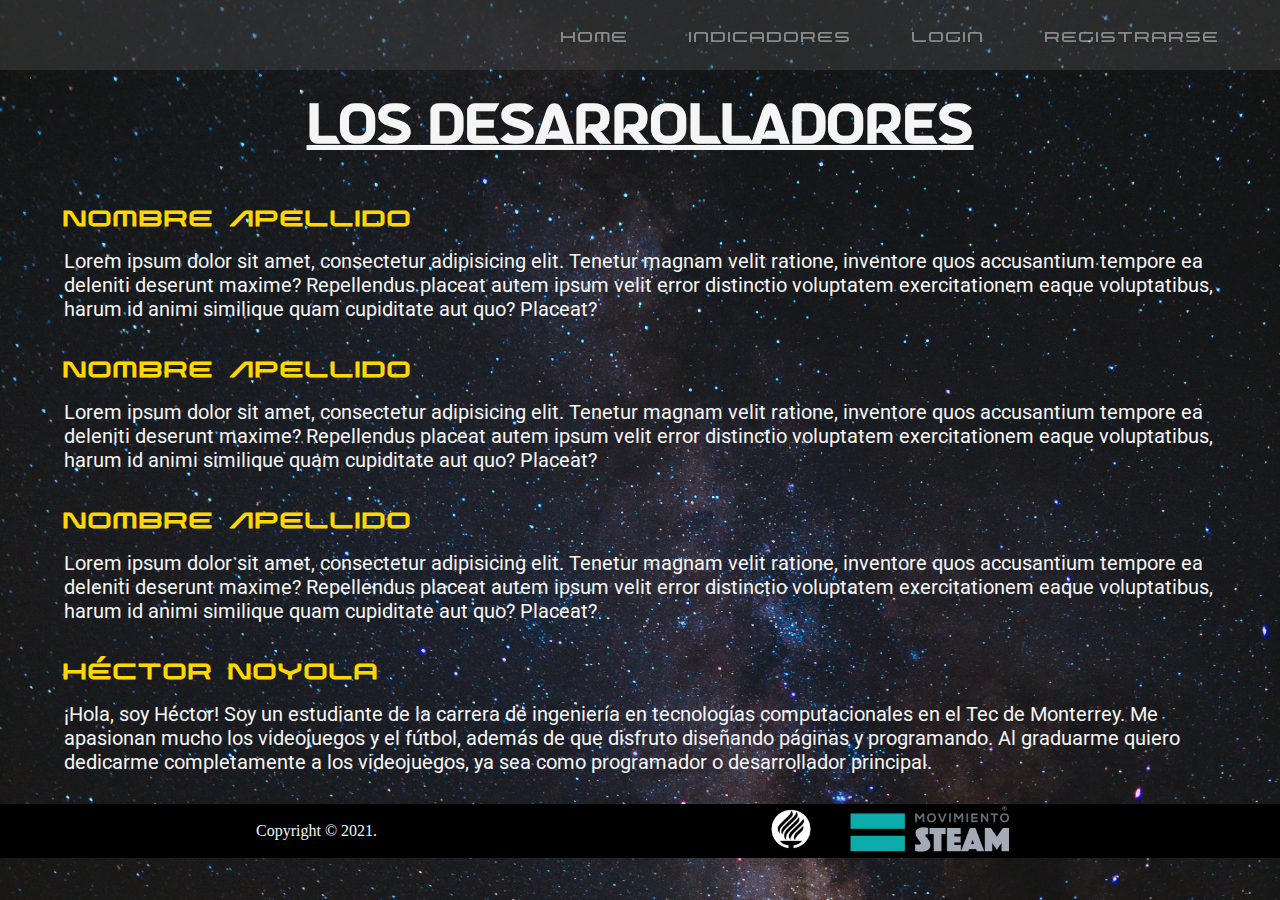
==== about.html @ cd031f94 "Add files via upload" ====
<!DOCTYPE html>
<html lang="en">

<head>
    <meta charset="UTF-8">
    <meta http-equiv="X-UA-Compatible" content="IE=edge">
    <meta name="viewport" content="width=device-width, initial-scale=1.0">
    <title>Escape to Space</title>
    <link rel="stylesheet" href="main.css">
    <link rel="stylesheet" href="https://use.fontawesome.com/releases/v5.6.3/css/all.css" integrity="sha384-UHRtZLI+pbxtHCWp1t77Bi1L4ZtiqrqD80Kn4Z8NTSRyMA2Fd33n5dQ8lWUE00s/" crossorigin="anonymous">
    <link rel="preconnect" href="https://fonts.gstatic.com">
    <link href="https://fonts.googleapis.com/css2?family=Roboto:wght@500&display=swap" rel="stylesheet">
    <link rel="icon" href="IMG/favicon.png">
</head>

<body>
    <nav id="navbar">
        <ul>
            <li><i class="fas fa-bars fa-2x"></i>
                <ul>
                    <li><a href="https://movimientosteam.org/">STEAM</a></li>
                    <br>
                    <li><a href="https://tec.mx/es">ITESM</a></li>
                    <br>
                    <li><a href="#">Jugar</a></li>
                    <br>
                </ul>
            </li>
        </ul>
        <ul>
            <li><a class="right-link" href="index.html">Home</a></li>
            <li><a class="right-link" href="#">Indicadores</a></li>
            <li><a class="right-link" href="#">Login</a></li>
            <li><a class="right-link" href="#">Registrarse</a></li>
        </ul>
    </nav>

    <section id="about">
        <h1>Los desarrolladores</h1>
        <div class="dev-container">
            <div class="developer">
                <h2>Nombre Apellido</h2>
                <p>Lorem ipsum dolor sit amet, consectetur adipisicing elit. Tenetur magnam velit ratione, inventore quos accusantium tempore ea deleniti deserunt maxime? Repellendus placeat autem ipsum velit error distinctio voluptatem exercitationem eaque
                    voluptatibus, harum id animi similique quam cupiditate aut quo? Placeat?</p>
            </div>
            <div class="developer">
                <h2>Nombre Apellido</h2>
                <p>Lorem ipsum dolor sit amet, consectetur adipisicing elit. Tenetur magnam velit ratione, inventore quos accusantium tempore ea deleniti deserunt maxime? Repellendus placeat autem ipsum velit error distinctio voluptatem exercitationem eaque
                    voluptatibus, harum id animi similique quam cupiditate aut quo? Placeat?</p>
            </div>
            <div class="developer">
                <h2>Nombre Apellido</h2>
                <p>Lorem ipsum dolor sit amet, consectetur adipisicing elit. Tenetur magnam velit ratione, inventore quos accusantium tempore ea deleniti deserunt maxime? Repellendus placeat autem ipsum velit error distinctio voluptatem exercitationem eaque
                    voluptatibus, harum id animi similique quam cupiditate aut quo? Placeat?</p>
            </div>
            <div class="developer">
                <h2>Héctor Noyola</h2>
                <p>¡Hola, soy Héctor! Soy un estudiante de la carrera de ingeniería en tecnologías computacionales en el Tec de Monterrey. Me apasionan mucho los videojuegos y el fútbol, además de que disfruto diseñando páginas y programando. Al graduarme
                    quiero dedicarme completamente a los videojuegos, ya sea como programador o desarrollador principal.</p>
            </div>
        </div>
    </section>

    <footer id="footer">
        <div class="copy">
            Copyright &copy; 2021.
        </div>
        <div class="icons">
            <img src="IMG/tec.png" alt="TEC">
            <img src="IMG/steam.png" alt="TEC">
        </div>
    </footer>

</body>

</html>
---- main.css ----
:root {
    --main-color: #54A5EE;
    --highlight-color: gold;
    --bg-color: rgba(61, 61, 61, 0.8);
}

* {
    margin: 0;
    padding: 0;
    box-sizing: border-box;
}

body {
    background: url('IMG/space.jpg') center center/cover no-repeat;
    color: whitesmoke;
}

a {
    color: white;
    text-decoration: none;
}

.main-txt {
    color: var(--main-color);
}

#navbar {
    display: flex;
    align-items: center;
    justify-content: space-between;
    background: var(--bg-color);
    color: #fff;
    opacity: 0.7;
    width: 100%;
    height: 70px;
    top: 0px;
    position: fixed;
    padding: 0 30px;
}

#navbar a {
    font-family: Nebula;
    font-size: 20px;
    color: #fff;
    padding: 10px 20px;
    margin: 0 5px;
}

#navbar ul {
    list-style: none;
    display: flex;
}

#navbar ul li {
    color: whitesmoke;
    display: inline-block;
    padding: 5px;
    position: relative;
}

#navbar ul li a {
    color: #bbbbbb;
    text-decoration: none;
    margin: 5px;
}

#navbar ul li a:hover {
    color: white;
    border-bottom: 2px solid white;
}


/* Hide nested ul by default */

#navbar ul li ul {
    display: none;
    font-family: Nebula;
    position: absolute;
    text-align: center;
    background: #333333;
}

#navbar ul li:hover {
    cursor: pointer;
    color: #fff;
}

#navbar ul li:hover ul {
    display: flex;
    align-items: center;
    flex-direction: column;
}

#navbar ul li:hover ul li a {
    padding: 5px;
    margin: 40px;
}

#navbar ul li ul li a:hover {
    color: gold;
    border-bottom: 2px solid gold;
}

#logo {
    margin-top: 80px;
    text-align: center;
}

#logo .logo {
    width: 600px;
    height: auto;
}

#gallery-text {
    margin: auto;
    /* Importante para el max-width */
    display: grid;
    grid-template-columns: repeat(2, 1fr);
    justify-items: center;
    max-width: 1100px;
}

#gallery-text h1 {
    padding-bottom: 10px;
    font-size: 30px;
    font-family: Nebula;
    grid-gap: 1rem;
    text-align: center;
}

#gallery-text .text .text-container {
    background-color: var(--bg-color);
    padding: 20px;
}

#gallery-text .text p,
#gallery-text .text p .main-txt {
    text-align: justify;
    font-size: 25px;
    font-family: Roboto, sans-serif;
    text-shadow: black;
}

#gallery-text .gallery {
    text-align: center;
}

#game {
    padding-top: 50px;
    grid-template-areas: 'h1' 'link';
    margin-bottom: 300px;
}

#game .title {
    grid-area: h1;
    font-size: 50px;
    text-align: center;
    font-family: Astro;
    padding-bottom: 15px;
}

#game .link {
    grid-area: link;
    text-align: center;
}

#game a {
    font-family: Arial, Helvetica, sans-serif;
    font-size: 20px;
    text-decoration: underline;
    color: var(--main-color);
}

#game a:hover {
    color: #47cc8e;
}

#footer {
    padding: 0 20% 0 20%;
    display: flex;
    align-items: center;
    justify-content: space-between;
    background: black;
}

#footer img {
    height: 50px;
    margin: 0 15px 0 15px;
}

#about {
    margin-top: 100px;
}

#about h1 {
    font-family: Astro;
    font-size: 50px;
    text-align: center;
    text-decoration: underline;
}

#about .dev-container {
    margin: 45px 5% 0 5%;
}

#about .dev-container .developer h2 {
    font-family: Nebula;
    font-size: 30px;
    color: gold;
    margin-bottom: 15px;
}

#about .dev-container .developer p {
    font-family: Roboto, sans-serif;
    font-size: 20px;
    margin-bottom: 30px;
}


/* Añadir una fuente externa */

@font-face {
    font-family: Nebula;
    src: url(Nebula-Regular.otf);
}

@font-face {
    font-family: Astro;
    src: url(AstroSpace-0Wl3o.otf);
}


/*Font by Fadiel Muhamai https://pixelify.net/download/free-fonts/display/nebula-sci-fi-font/ */
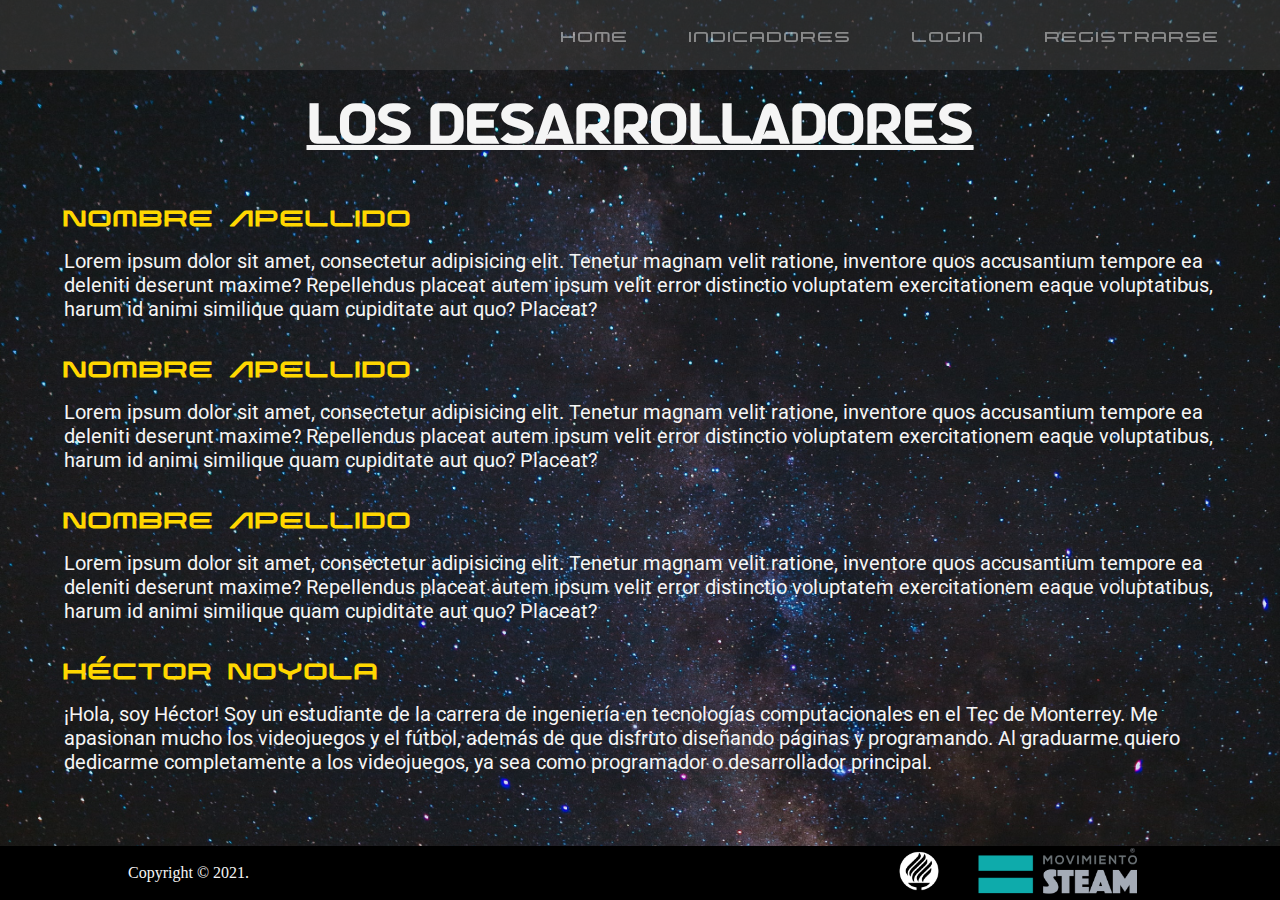
==== commit 41af88c7: "Add files via upload" ====
--- a/about.html
+++ b/about.html
@@ -29,9 +29,9 @@
         </ul>
         <ul>
             <li><a class="right-link" href="index.html">Home</a></li>
-            <li><a class="right-link" href="#">Indicadores</a></li>
-            <li><a class="right-link" href="#">Login</a></li>
-            <li><a class="right-link" href="#">Registrarse</a></li>
+            <li><a class="right-link" href="indicadores.html">Indicadores</a></li>
+            <li><a class="right-link" href="login.html">Login</a></li>
+            <li><a class="right-link" href="register.html">Registrarse</a></li>
         </ul>
     </nav>
 
--- a/main.css
+++ b/main.css
@@ -176,11 +176,15 @@
 }
 
 #footer {
-    padding: 0 20% 0 20%;
+    padding-right: 10%;
+    padding-left: 10%;
+    width: 100%;
     display: flex;
     align-items: center;
     justify-content: space-between;
     background: black;
+    position: fixed;
+    bottom: 0;
 }
 
 #footer img {
@@ -216,6 +220,63 @@
     margin-bottom: 30px;
 }
 
+#form {
+    padding: 90px;
+}
+
+#form h1 {
+    font-family: Astro;
+    font-size: 30px;
+}
+
+#form label {
+    display: block;
+    margin-bottom: 20px;
+}
+
+#form input {
+    width: 30%;
+    padding: 4px;
+    height: 40px;
+    border: #f5f5f5 1px solid;
+}
+
+#form .btn {
+    font-family: Nebula;
+    font-size: 20px;
+    padding: 12px;
+    margin-top: 20px;
+    background: var(--main-color)
+}
+
+#form .btn:hover {
+    background: gold;
+}
+
+#charts {
+    margin-top: 100px;
+}
+
+#charts img {
+    height: 400px;
+    width: auto;
+}
+
+#charts h1 {
+    font-family: Astro;
+    font-size: 30px;
+    text-align: center;
+    text-decoration: underline;
+    margin-bottom: 40px;
+}
+
+#charts .charts-container {
+    display: grid;
+    grid-template-columns: repeat(2, auto);
+    grid-gap: 50px;
+    margin: 0 10% 0 10%;
+}
+
 
 /* Añadir una fuente externa */
 
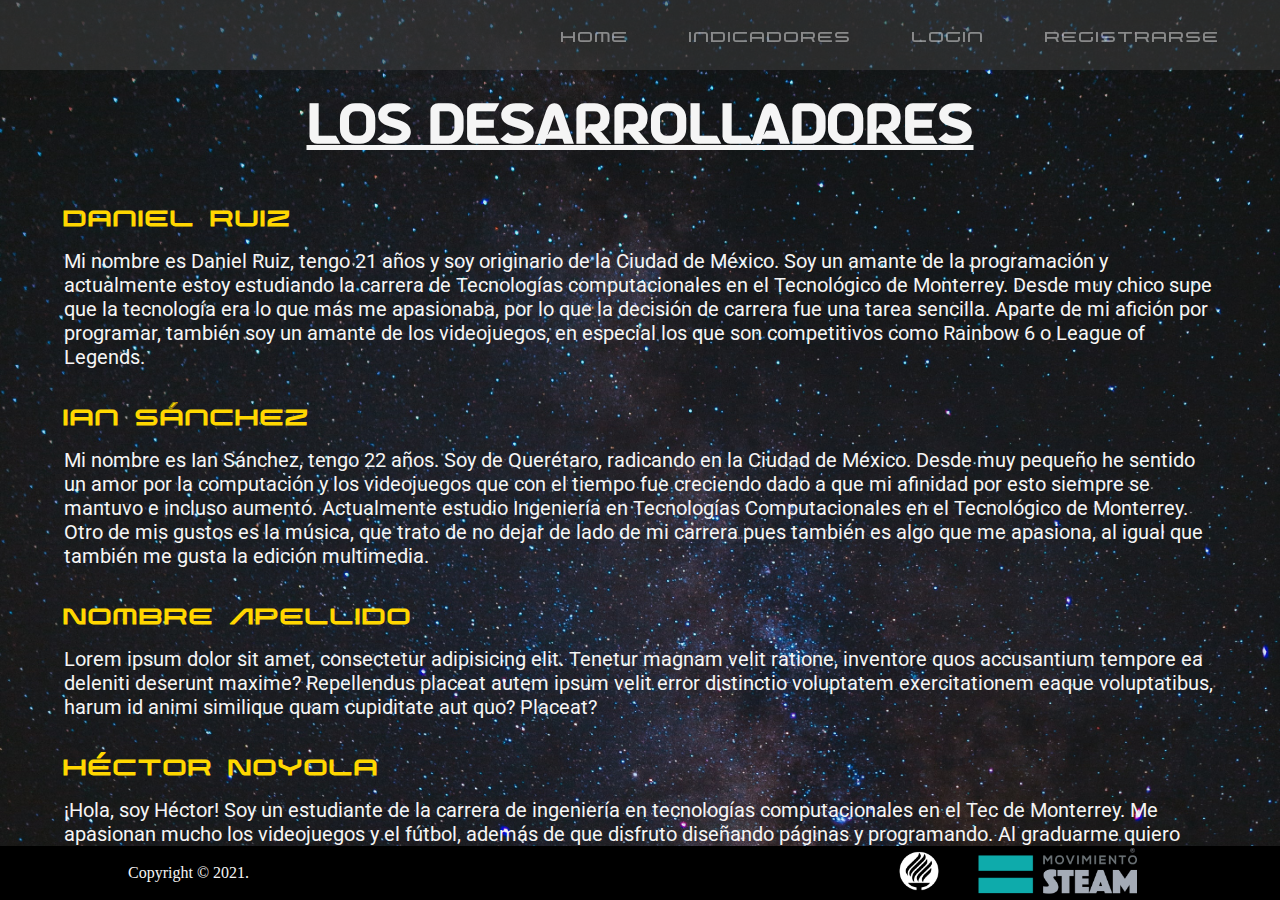
==== commit fadadfdb: "Add files via upload" ====
--- a/about.html
+++ b/about.html
@@ -39,14 +39,16 @@
         <h1>Los desarrolladores</h1>
         <div class="dev-container">
             <div class="developer">
-                <h2>Nombre Apellido</h2>
-                <p>Lorem ipsum dolor sit amet, consectetur adipisicing elit. Tenetur magnam velit ratione, inventore quos accusantium tempore ea deleniti deserunt maxime? Repellendus placeat autem ipsum velit error distinctio voluptatem exercitationem eaque
-                    voluptatibus, harum id animi similique quam cupiditate aut quo? Placeat?</p>
+                <h2>Daniel Ruiz</h2>
+                <p>Mi nombre es Daniel Ruiz, tengo 21 años y soy originario de la Ciudad de México. Soy un amante de la programación y actualmente estoy estudiando la carrera de Tecnologías computacionales en el Tecnológico de Monterrey. Desde muy chico
+                    supe que la tecnología era lo que más me apasionaba, por lo que la decisión de carrera fue una tarea sencilla. Aparte de mi afición por programar, también soy un amante de los videojuegos, en especial los que son competitivos como
+                    Rainbow 6 o League of Legends.</p>
             </div>
             <div class="developer">
-                <h2>Nombre Apellido</h2>
-                <p>Lorem ipsum dolor sit amet, consectetur adipisicing elit. Tenetur magnam velit ratione, inventore quos accusantium tempore ea deleniti deserunt maxime? Repellendus placeat autem ipsum velit error distinctio voluptatem exercitationem eaque
-                    voluptatibus, harum id animi similique quam cupiditate aut quo? Placeat?</p>
+                <h2>Ian Sánchez</h2>
+                <p>Mi nombre es Ian Sánchez, tengo 22 años. Soy de Querétaro, radicando en la Ciudad de México. Desde muy pequeño he sentido un amor por la computación y los videojuegos que con el tiempo fue creciendo dado a que mi afinidad por esto siempre
+                    se mantuvo e incluso aumentó. Actualmente estudio Ingeniería en Tecnologías Computacionales en el Tecnológico de Monterrey. Otro de mis gustos es la música, que trato de no dejar de lado de mi carrera pues también es algo que me apasiona,
+                    al igual que también me gusta la edición multimedia.</p>
             </div>
             <div class="developer">
                 <h2>Nombre Apellido</h2>
